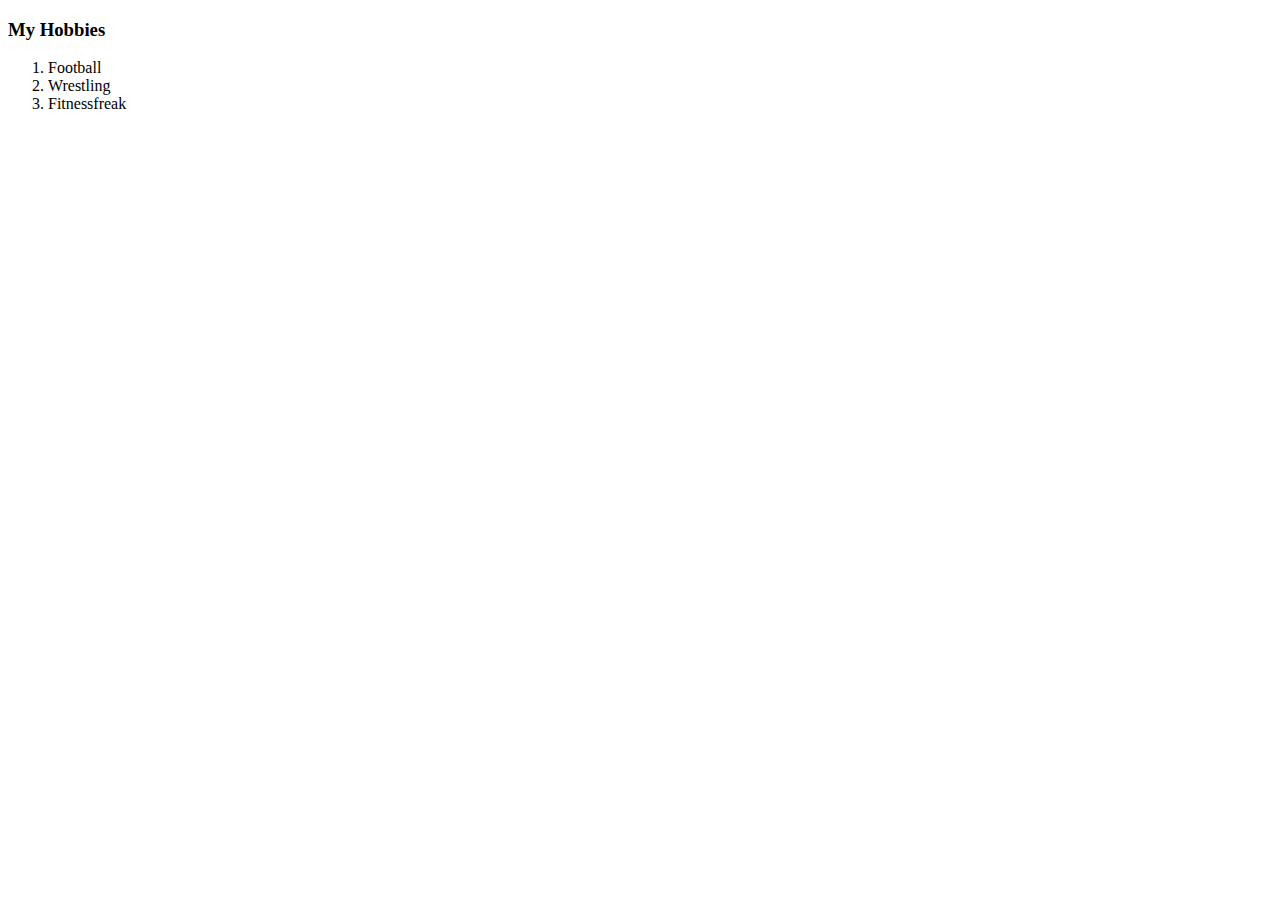
==== Hobbies.html @ cc982324 "add initial cv files" ====
<!DOCTYPE html>
<html lang="en" dir="ltr">
  <head>
    <meta charset="utf-8">
    <title>Hobbies</title>
    <link rel="stylesheet" href="css/styles.css">
  </head>
  <body>
    <h3>My Hobbies</h3>
    <ol type="1">
      <li>Football</li>
      <li>Wrestling</li>
      <li>Fitnessfreak</li>
    </ol>
  </body>
</html>
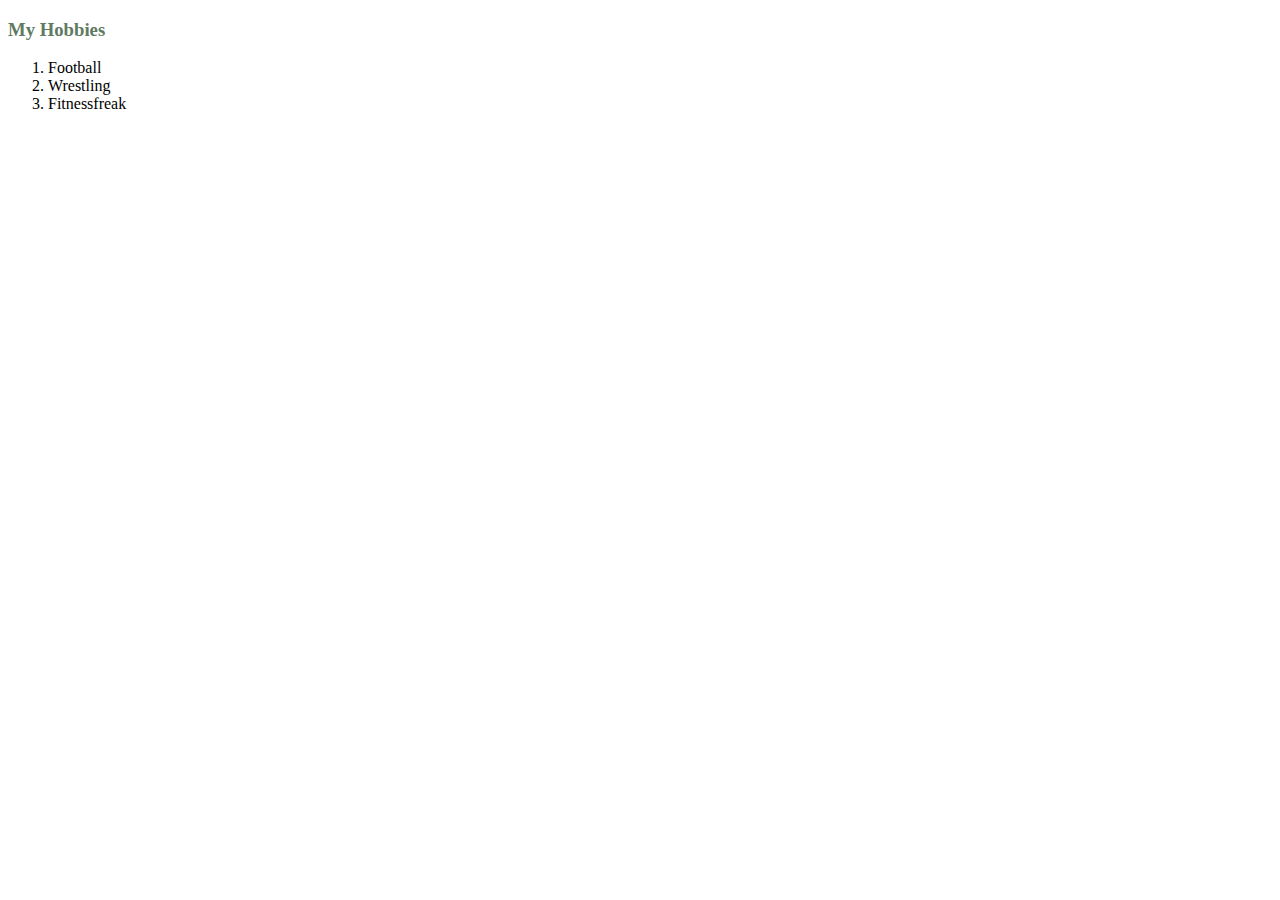
==== commit 5b3a47cc: "Update Hobbies.html" ====
--- a/Hobbies.html
+++ b/Hobbies.html
@@ -3,7 +3,7 @@
   <head>
     <meta charset="utf-8">
     <title>Hobbies</title>
-    <link rel="stylesheet" href="css/styles.css">
+    <link rel="stylesheet" href="styles.css">
   </head>
   <body>
     <h3>My Hobbies</h3>
--- a/styles.css
+++ b/styles.css
@@ -0,0 +1,18 @@
+body{
+  background-image: url("C:/Users/Prikshit/Desktop/web development/html-personal site/bg.jpg");
+ background-position: center;
+ background-repeat: no-repeat;
+ background-size: cover;
+
+}
+hr{
+  border-style: none;
+  border-top-style: dotted;
+  border-color: #506D84;
+  border-width: 8px;
+  width: 6%;
+}
+
+h3{
+  color: #5F7A61;
+}
